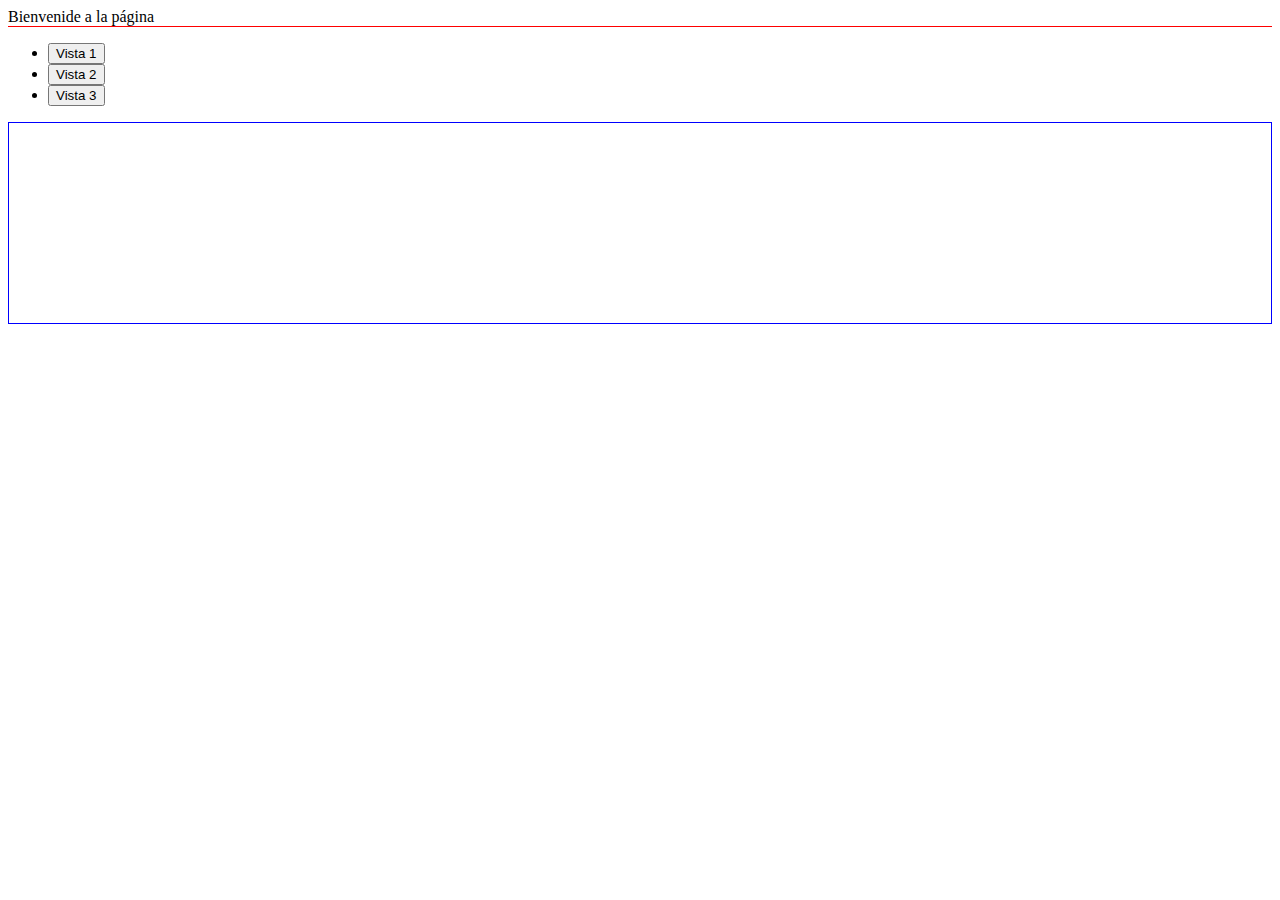
==== index.html @ fdba173e "first commit" ====
<!DOCTYPE html>
<html lang="en">
<head>
    <meta charset="UTF-8">
    <meta name="viewport" content="width=device-width, initial-scale=1.0">
    <meta http-equiv="X-UA-Compatible" content="ie=edge">
    <title>Aplicación remises</title>
    <link rel="stylesheet" href="./style.css">
</head>
<body>
    <header>Bienvenide a la página</header>
    <ul>
        <li><button onclick="cargarVista('vista1')">Vista 1</button></li>
        <li><button onclick="cargarVista('vista2')">Vista 2</button></li>
        <li><button onclick="cargarVista('vista3')">Vista 3</button></li>
    </ul>
    <div id="content"></div>
    <script>
        const cargarVista  = vista => {
            const url = './' + vista + '.html'
            fetch(url)
                .then(r => r.text())
                .then(content => {
                    document.getElementById('content').innerHTML = content
                })
        }

    </script>
    <script src="./util.js"></script>
    <script src="./vista1.js"></script>
</body>
</html>
---- style.css ----
header{
    border-bottom: solid 1px red;
}
#content{
    border: solid 1px blue;
    padding: 100px;
}
.bgRed{
    background-color: red;
}
.bgGreen{
    background-color: green;
}
.bgYellow{
    background-color: yellow;
}
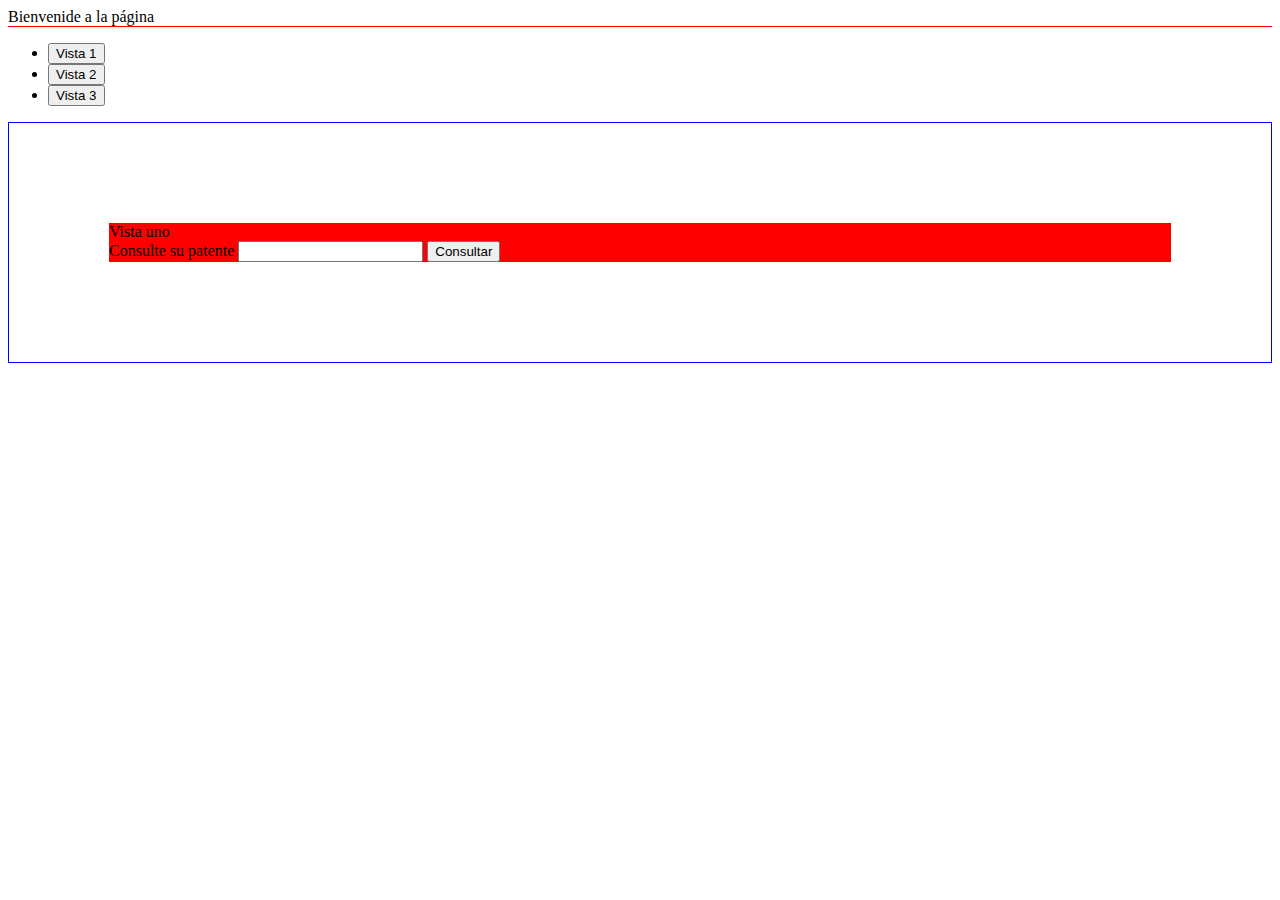
==== commit 78c5acfe: "se agrega funcion sinInfracciones()" ====
--- a/index.html
+++ b/index.html
@@ -25,6 +25,9 @@
                 })
         }
 
+        cargarVista('vista1')
+
+
     </script>
     <script src="./util.js"></script>
     <script src="./vista1.js"></script>
--- a/style.css
+++ b/style.css
@@ -14,3 +14,11 @@
 .bgYellow{
     background-color: yellow;
 }
+.border{
+    border: solid 1px black;
+}
+
+table,td{
+    border: solid 1px black;
+    border-collapse: collapse;
+}
